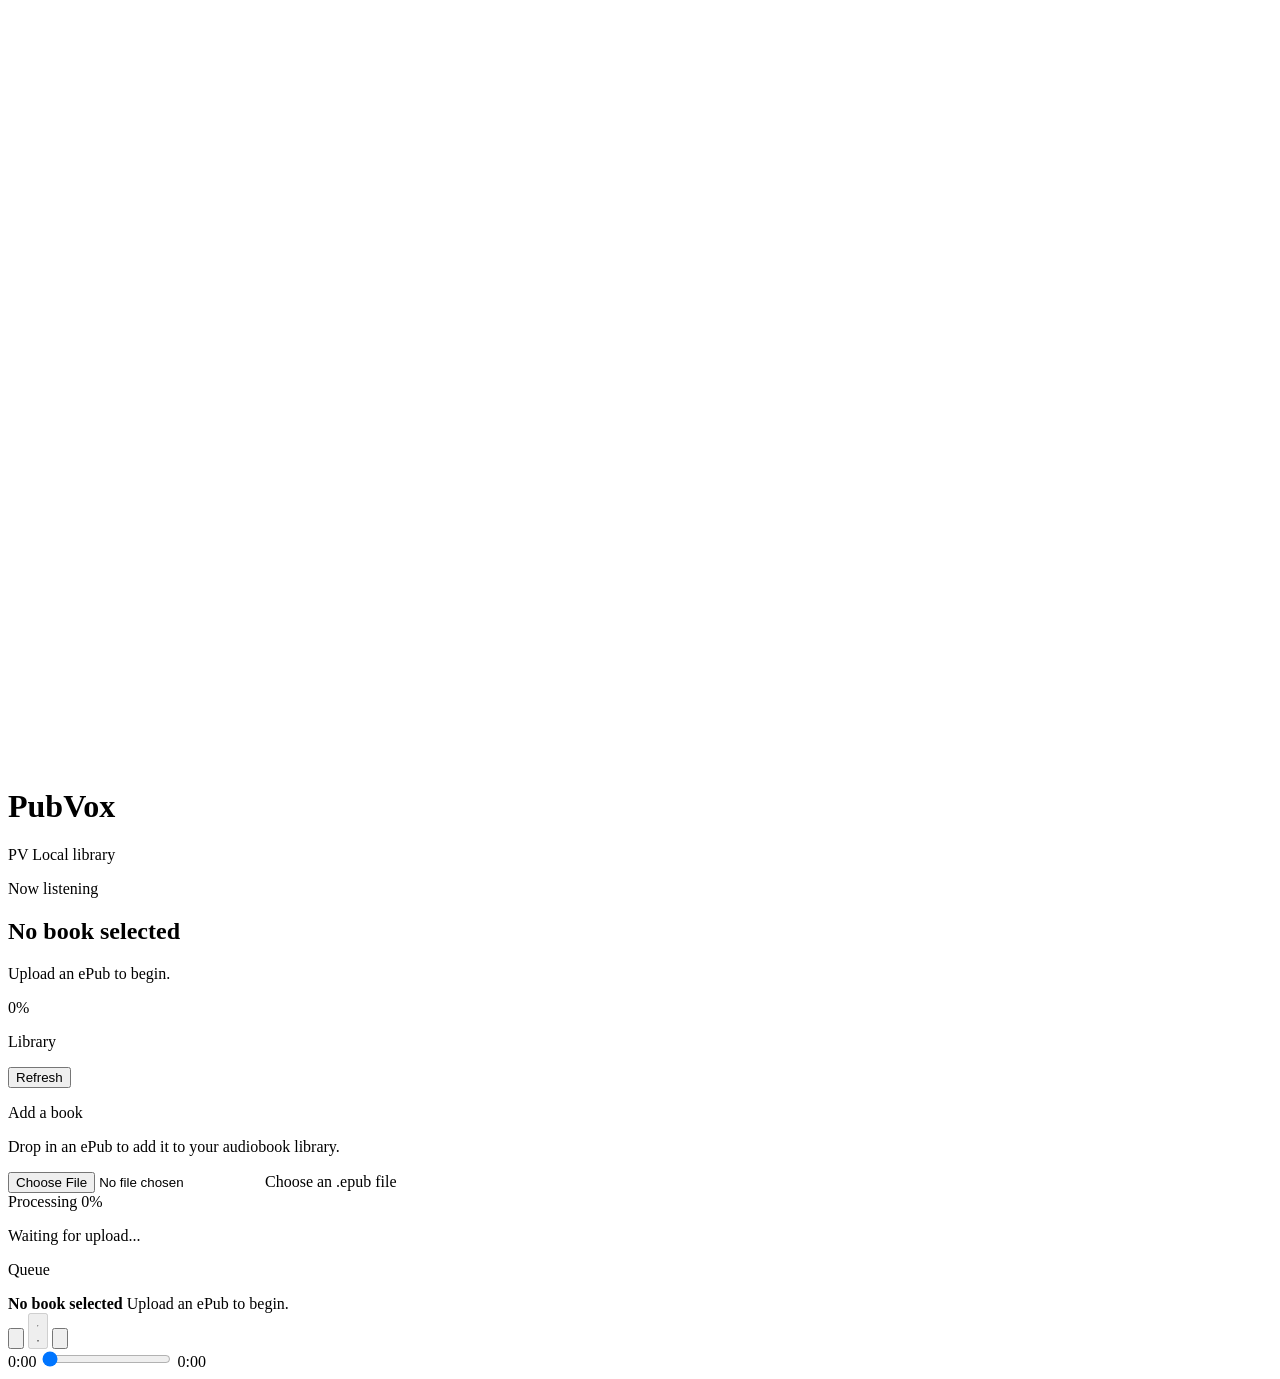
==== pubvox/static/index.html @ b69bad5c "Add initial PubVox app slice" ====
<!doctype html>
<html lang="en">
  <head>
    <meta charset="utf-8">
    <meta name="viewport" content="width=device-width, initial-scale=1">
    <meta name="theme-color" content="#15251b">
    <title>PubVox</title>
    <link rel="manifest" href="/manifest.webmanifest">
    <link rel="stylesheet" href="/static/styles.css">
  </head>
  <body>
    <div class="app-shell">
      <header class="topbar">
        <div>
          <h1 class="brand-mark">
            <svg class="brand-wave" viewBox="0 0 30 18" aria-hidden="true" focusable="false">
              <path d="M2 9h3"></path>
              <path d="M9 13V5"></path>
              <path d="M15 16V2"></path>
              <path d="M21 13V5"></path>
              <path d="M27 9h1"></path>
            </svg>
            <span>PubVox</span>
          </h1>
        </div>
        <div class="account-chip" aria-label="Current account">
          <span class="avatar">PV</span>
          <span>Local library</span>
        </div>
      </header>

      <main class="layout">
        <section class="hero panel">
          <div>
            <p class="eyebrow">Now listening</p>
            <h2 id="now-title">No book selected</h2>
            <p id="now-meta" class="muted">Upload an ePub to begin.</p>
          </div>
          <div class="hero-progress">
            <div id="progress-ring" class="progress-ring" aria-label="Book progress">
              <span id="book-progress">0%</span>
            </div>
          </div>
        </section>

        <section class="library panel">
          <div class="section-header">
            <div>
              <p class="eyebrow">Library</p>
            </div>
            <button class="secondary-button" type="button" id="refresh-books">Refresh</button>
          </div>
          <div id="book-list" class="book-list" aria-live="polite"></div>
        </section>

        <aside class="side-stack">
          <section class="panel upload-panel">
            <p class="eyebrow">Add a book</p>
            <p class="muted">Drop in an ePub to add it to your audiobook library.</p>
            <label class="upload-dropzone" id="upload-dropzone">
              <input id="upload-input" type="file" accept=".epub">
              <span>Choose an .epub file</span>
            </label>
            <div id="processing-card" class="processing-card hidden">
              <div class="processing-header">
                <span id="processing-title">Processing</span>
                <span id="processing-percent">0%</span>
              </div>
              <div class="bar">
                <span id="processing-bar"></span>
              </div>
              <p id="processing-step" class="muted">Waiting for upload...</p>
            </div>
          </section>

          <section class="panel chapters-panel">
            <div class="section-header">
              <div>
                <p class="eyebrow">Queue</p>
              </div>
            </div>
            <ol id="chapter-list" class="chapter-list"></ol>
          </section>
        </aside>
      </main>

      <section class="player" aria-label="Audio player">
        <div class="track-meta">
          <span class="cover-mini" aria-hidden="true"></span>
          <div>
            <strong id="player-title">No book selected</strong>
            <span id="player-chapter">Upload an ePub to begin.</span>
          </div>
        </div>

        <div class="player-controls">
          <button type="button" id="skip-back" class="skip-button" aria-label="Back 15 seconds">
            <svg viewBox="0 0 48 48" aria-hidden="true" focusable="false">
              <path class="skip-triangle" d="M25 12 13 24l12 12z"></path>
              <path class="skip-triangle" d="M36 12 24 24l12 12z"></path>
              <text x="24" y="42">15</text>
            </svg>
          </button>
          <button type="button" id="play-toggle" class="play-button" aria-label="Play" disabled>
            <svg class="play-icon" viewBox="0 0 24 24" aria-hidden="true" focusable="false">
              <path d="M9 7.5v9l7-4.5-7-4.5z"></path>
            </svg>
            <svg class="pause-icon" viewBox="0 0 24 24" aria-hidden="true" focusable="false">
              <path d="M8 7h3v10H8zM13 7h3v10h-3z"></path>
            </svg>
          </button>
          <button type="button" id="skip-forward" class="skip-button" aria-label="Forward 30 seconds">
            <svg viewBox="0 0 48 48" aria-hidden="true" focusable="false">
              <path class="skip-triangle" d="M12 12 24 24 12 36z"></path>
              <path class="skip-triangle" d="M23 12 35 24 23 36z"></path>
              <text x="24" y="42">30</text>
            </svg>
          </button>
        </div>

        <div class="timeline">
          <span id="elapsed">0:00</span>
          <input id="timeline" type="range" min="0" max="100" value="0" aria-label="Playback progress">
          <span id="duration">0:00</span>
        </div>
        <audio id="audio" preload="metadata"></audio>
      </section>
    </div>

    <script src="/static/app.js"></script>
  </body>
</html>
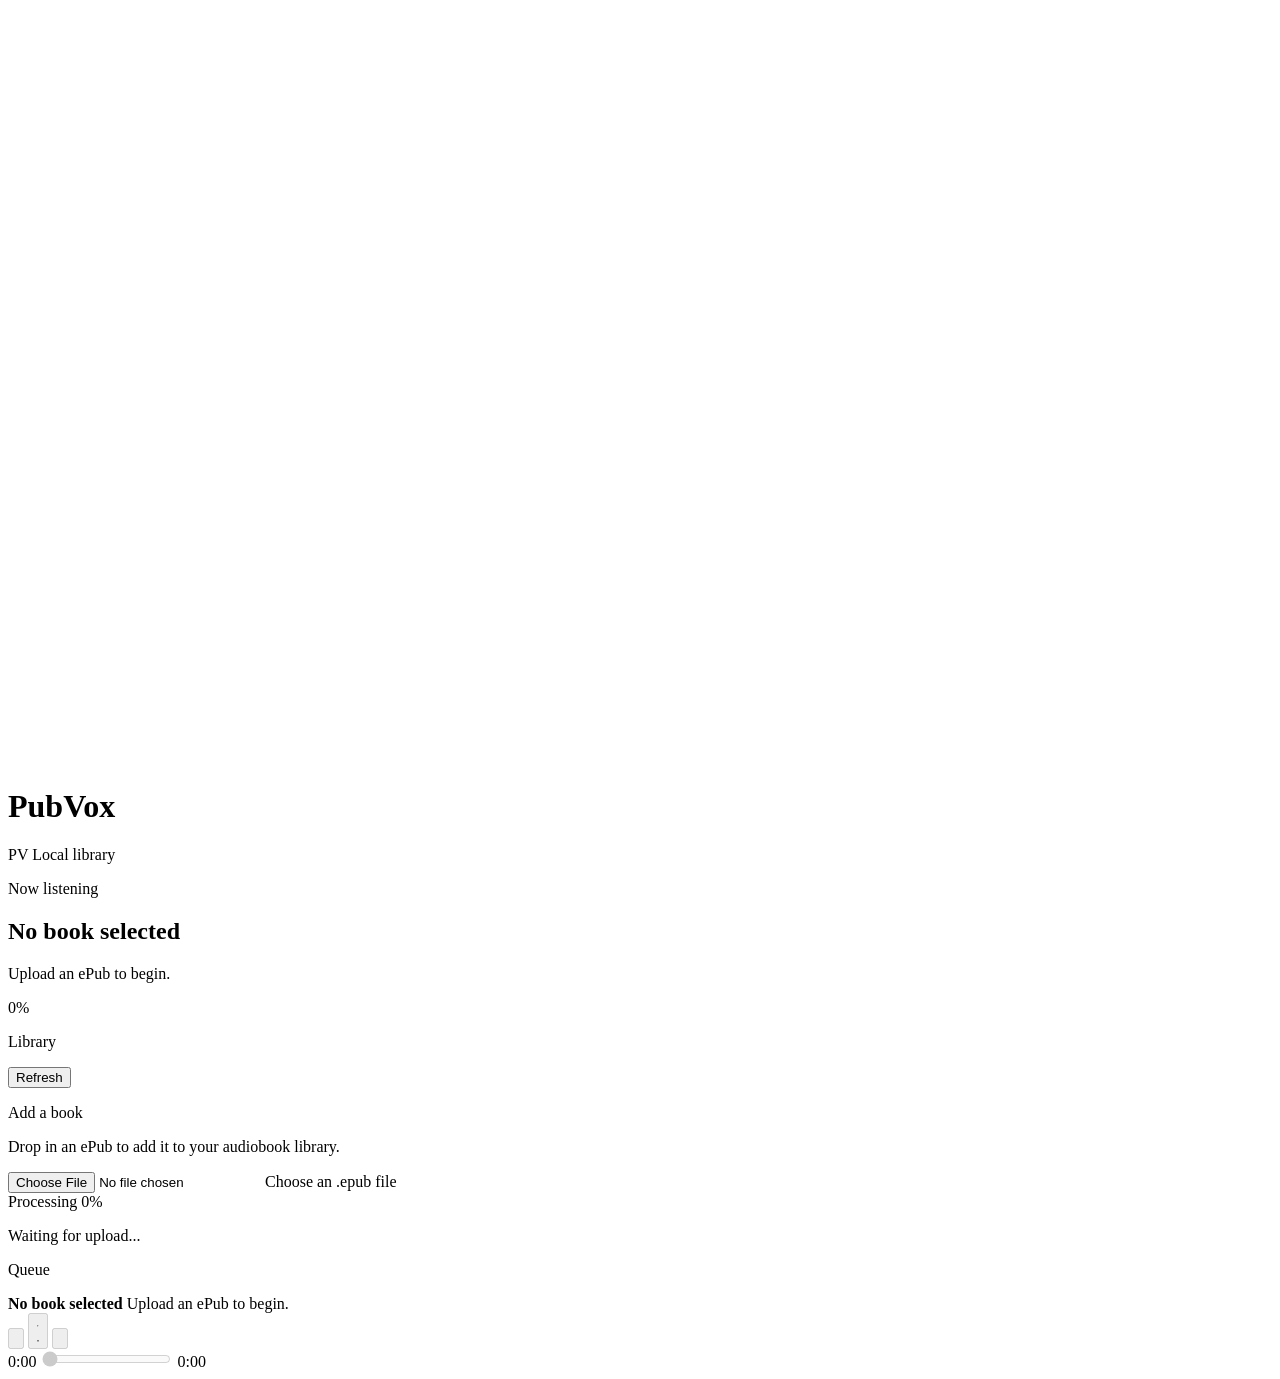
==== commit 232e7c3c: "Stabilize resume cache interactions Throttle localStorage resume-cache writes so timeupdate-driven r" ====
--- a/pubvox/static/index.html
+++ b/pubvox/static/index.html
@@ -6,7 +6,7 @@
     <meta name="theme-color" content="#15251b">
     <title>PubVox</title>
     <link rel="manifest" href="/manifest.webmanifest">
-    <link rel="stylesheet" href="/static/styles.css">
+    <link rel="stylesheet" href="/static/styles.css?v=__PUBVOX_ASSET_VERSION__">
   </head>
   <body>
     <div class="app-shell">
@@ -94,7 +94,7 @@
         </div>
 
         <div class="player-controls">
-          <button type="button" id="skip-back" class="skip-button" aria-label="Back 15 seconds">
+          <button type="button" id="skip-back" class="skip-button" aria-label="Back 15 seconds" disabled>
             <svg viewBox="0 0 48 48" aria-hidden="true" focusable="false">
               <path class="skip-triangle" d="M25 12 13 24l12 12z"></path>
               <path class="skip-triangle" d="M36 12 24 24l12 12z"></path>
@@ -109,7 +109,7 @@
               <path d="M8 7h3v10H8zM13 7h3v10h-3z"></path>
             </svg>
           </button>
-          <button type="button" id="skip-forward" class="skip-button" aria-label="Forward 30 seconds">
+          <button type="button" id="skip-forward" class="skip-button" aria-label="Forward 30 seconds" disabled>
             <svg viewBox="0 0 48 48" aria-hidden="true" focusable="false">
               <path class="skip-triangle" d="M12 12 24 24 12 36z"></path>
               <path class="skip-triangle" d="M23 12 35 24 23 36z"></path>
@@ -120,13 +120,13 @@
 
         <div class="timeline">
           <span id="elapsed">0:00</span>
-          <input id="timeline" type="range" min="0" max="100" value="0" aria-label="Playback progress">
+          <input id="timeline" type="range" min="0" max="100" value="0" aria-label="Playback progress" disabled>
           <span id="duration">0:00</span>
         </div>
         <audio id="audio" preload="metadata"></audio>
       </section>
     </div>
 
-    <script src="/static/app.js"></script>
+    <script src="/static/app.js?v=__PUBVOX_ASSET_VERSION__"></script>
   </body>
 </html>
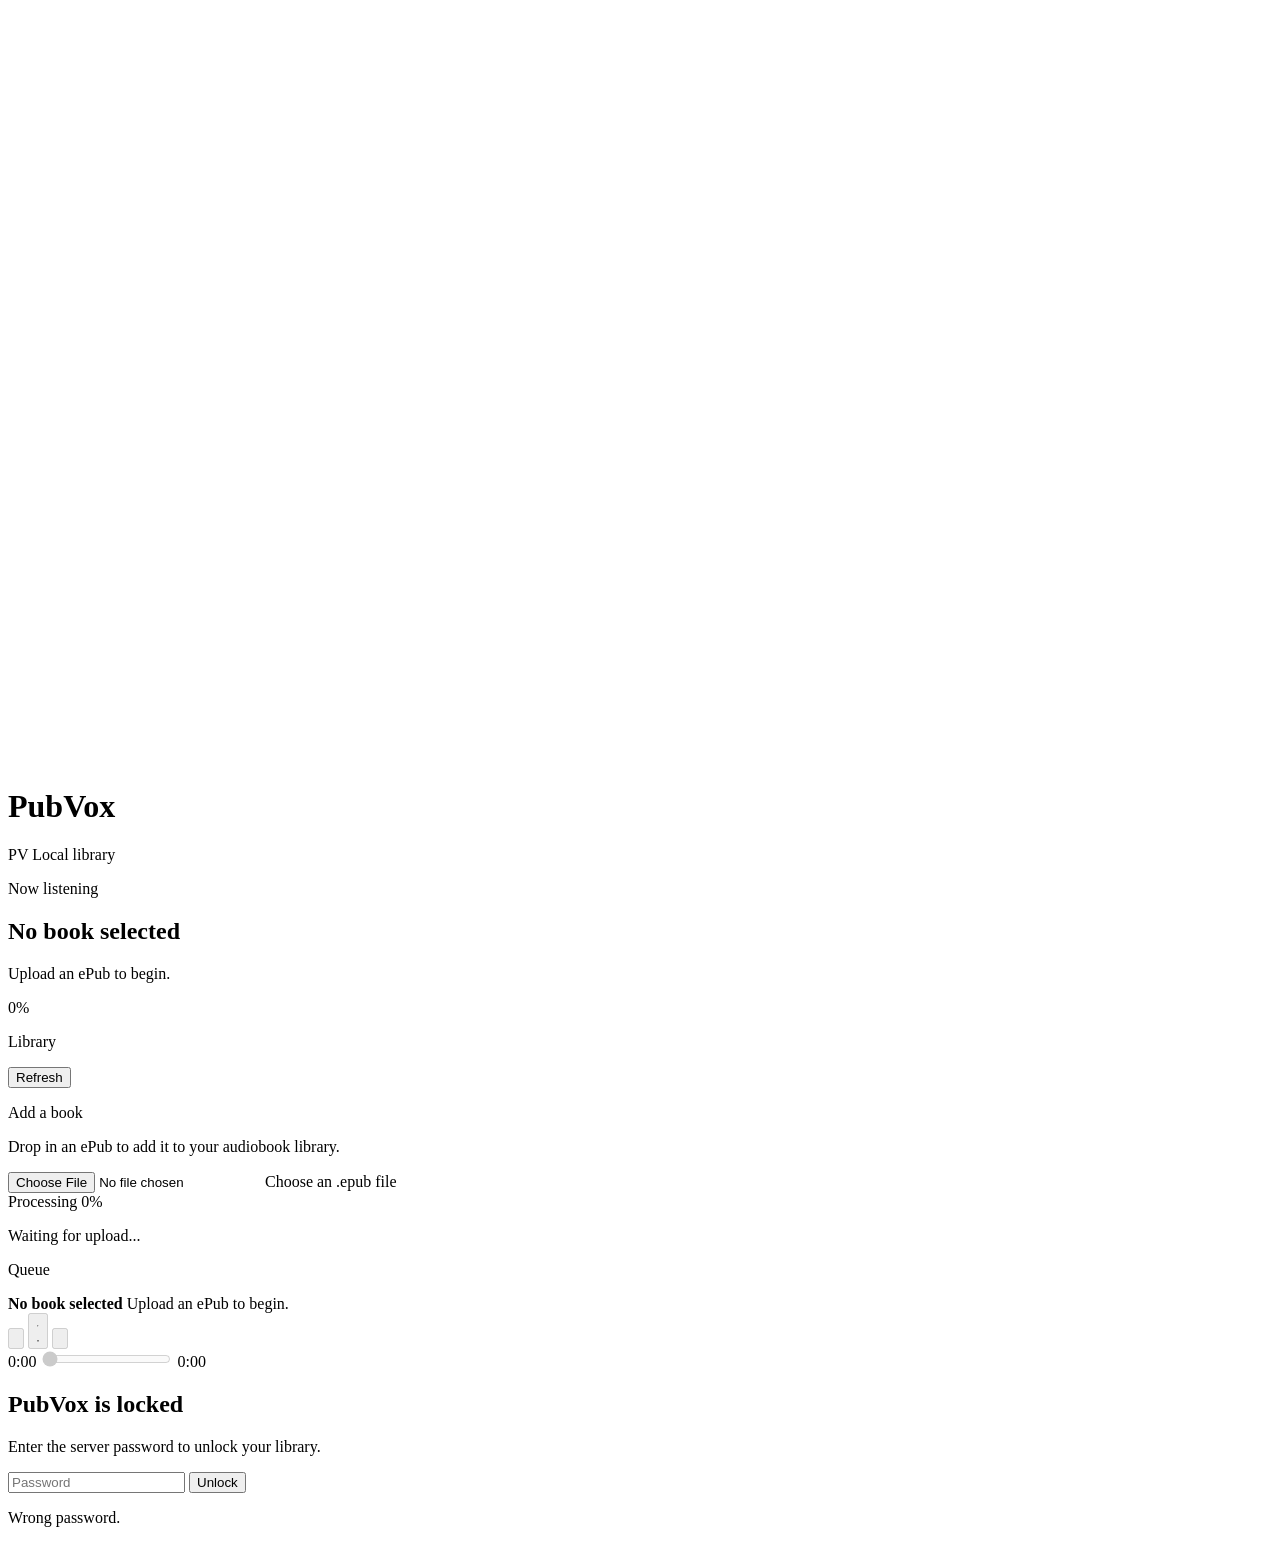
==== commit 73aa88fe: "Add optional password gate via PUBVOX_PASSWORD When PUBVOX_PASSWORD is set, all /api routes except /" ====
--- a/pubvox/static/index.html
+++ b/pubvox/static/index.html
@@ -127,6 +127,16 @@
       </section>
     </div>
 
+    <div id="auth-overlay" class="auth-overlay hidden" role="dialog" aria-modal="true" aria-label="Unlock PubVox">
+      <form id="auth-form" class="auth-card">
+        <h2>PubVox is locked</h2>
+        <p class="muted">Enter the server password to unlock your library.</p>
+        <input id="auth-password" type="password" autocomplete="current-password" placeholder="Password" aria-label="Password">
+        <button class="secondary-button" type="submit">Unlock</button>
+        <p id="auth-error" class="auth-error hidden">Wrong password.</p>
+      </form>
+    </div>
+
     <script src="/static/app.js?v=__PUBVOX_ASSET_VERSION__"></script>
   </body>
 </html>
